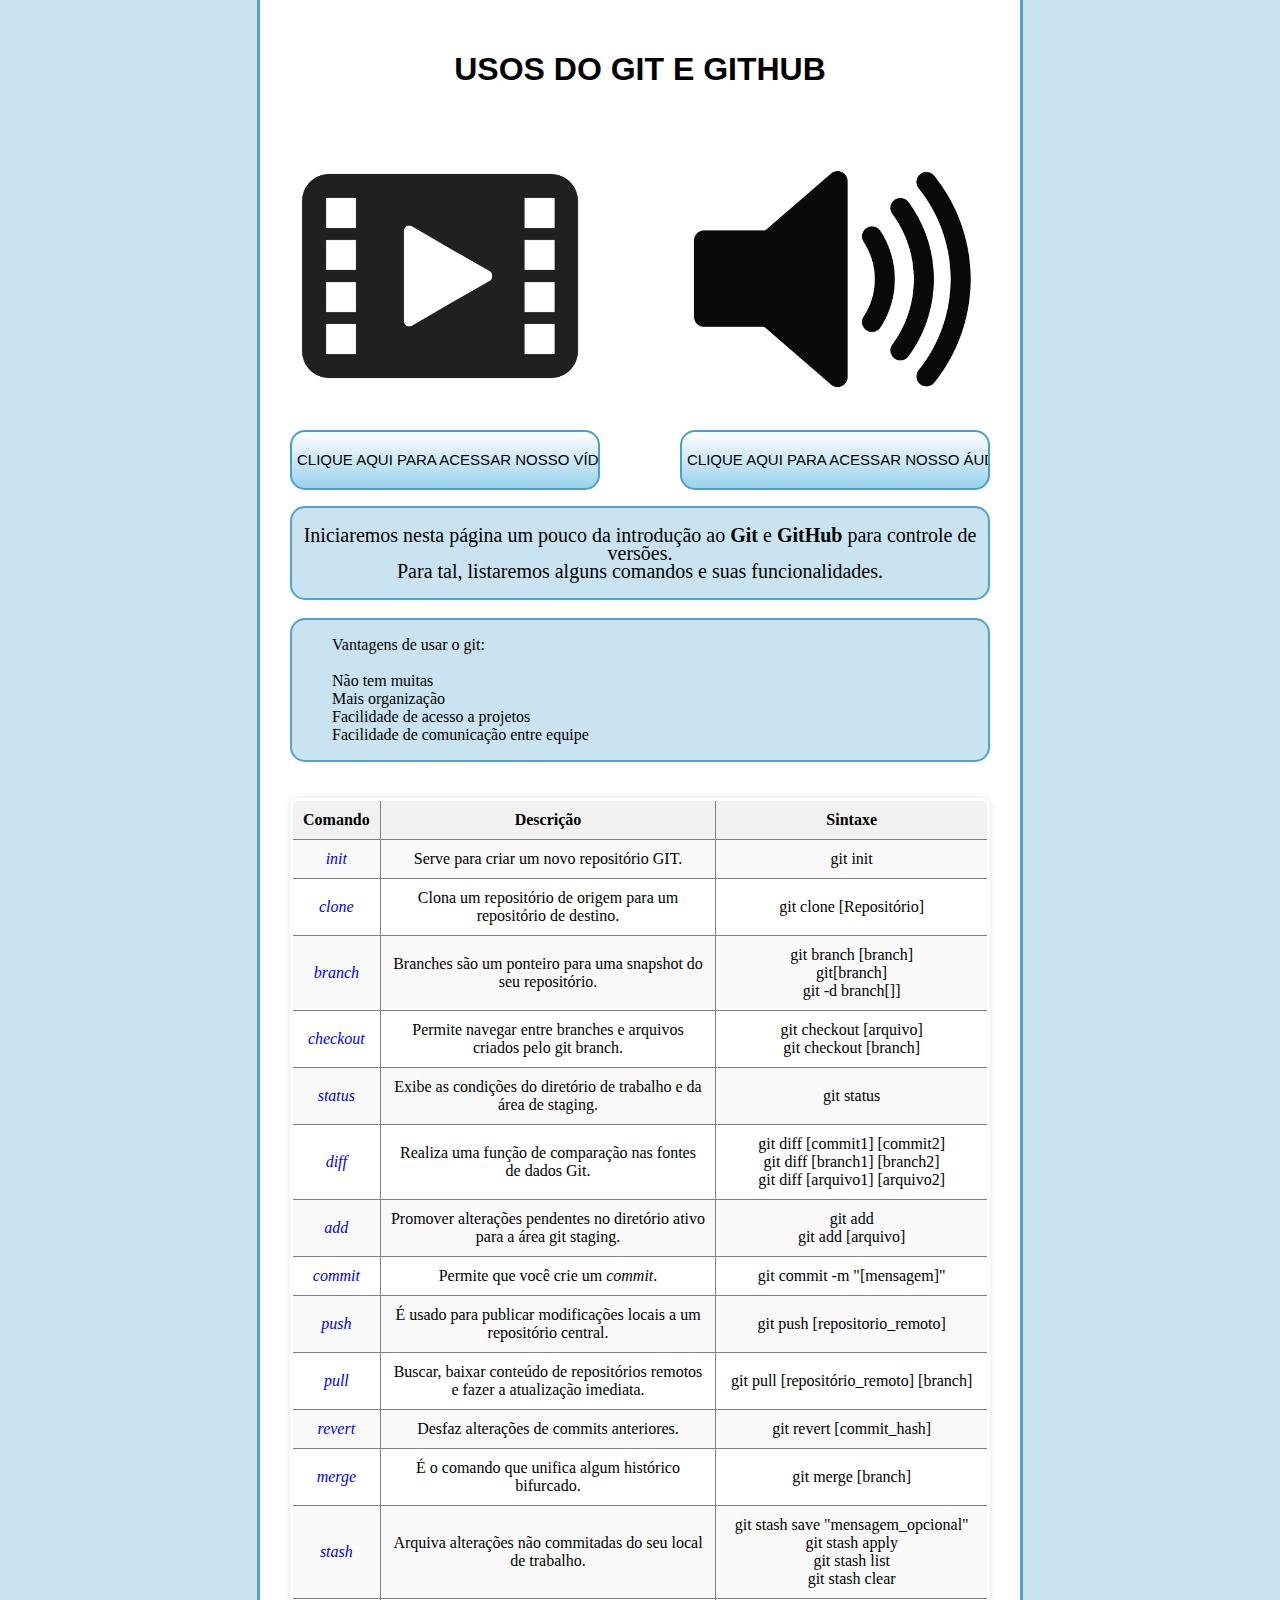
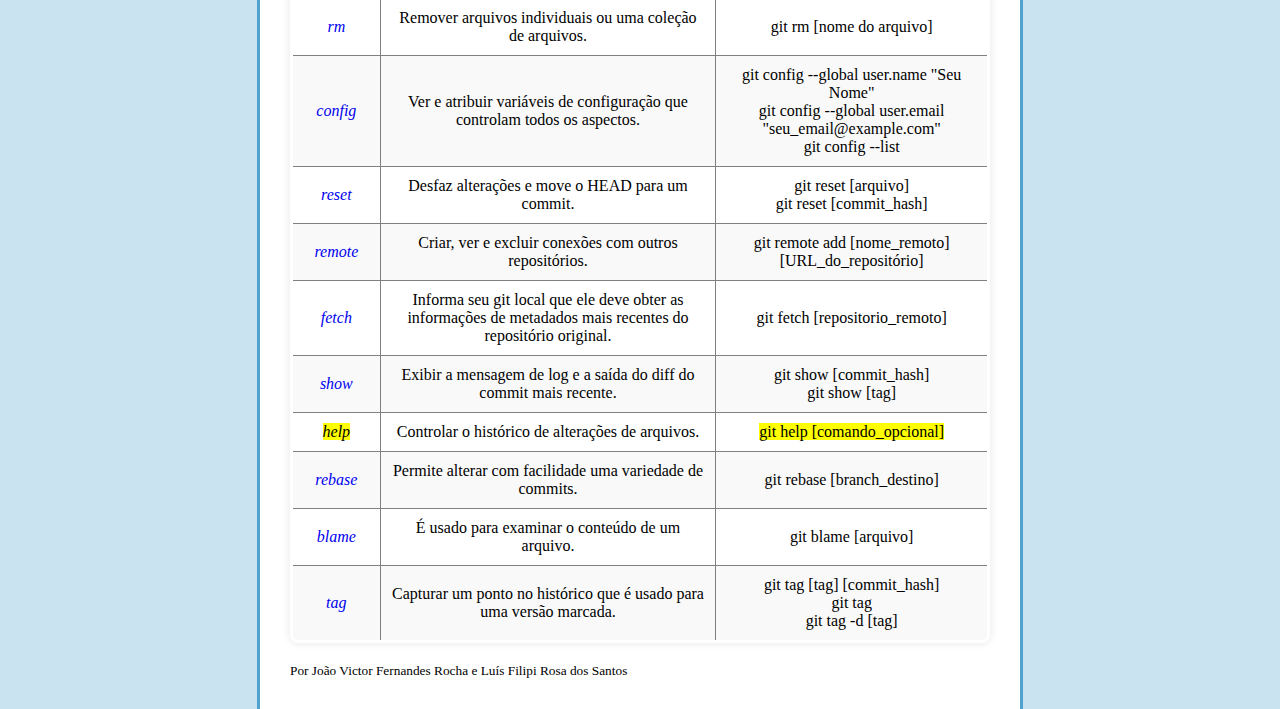
==== index.html @ 5a86e9de "Add files via upload" ====
<!DOCTYPE html>
<html>

<head>
  <meta charset="utf-8">
  <meta name="viewport" content="width=device-width">
  <title>Trabalho de ICC</title>
  <link href="style.css" rel="stylesheet" type="text/css"/>
</head>

<body>

  <div class="container">
    <h1>USOS DO GIT E GITHUB</h1>
    
	<div id="links">
      <figure>
        <img src="imagens/video.png" alt="video">
		<figcaption><input class="botao" type="button" value="Clique aqui para acessar nosso vídeo!" onclick="window.location.href='video.html';" value="click" class="submit"></figcaption>
      </figure>
	  <figure>
        <img src="imagens/audio.png" alt="som">
			<figcaption><figcaption><input class="botao" type="button" value="Clique aqui para acessar nosso áudio!" onclick="window.location.href='audio.html';" value="click" class="submit"></figcaption></figcaption>
      </figure>
	</div>
	
	<div id="inicio">
	<br>
		<p>Iniciaremos nesta página um pouco da introdução ao <b>Git</b> e <b>GitHub</b> para controle de versões.</p>
		<p>Para tal, listaremos alguns comandos e suas funcionalidades.</p>
		<br>
	</div>
	<br>

  <div id="inicio">
      <ul><li>Vantagens de usar o git:</li>
      <br>  
		    <li>Não tem muitas</li>
        <li>Mais organização</li>
        <li>Facilidade de acesso a projetos</li>
        <li>Facilidade de comunicação entre equipe</li>
      </ul>
    </div>
    <br><br>

 <table border="3">
  <tr>
    <th>Comando</th>
    <th>Descrição</th>
    <th>Sintaxe</th>
  </tr>
  <tr>
    <td><a href="#item1"><i>init</i></a></td>
    <td>Serve para criar um novo repositório GIT.</td>
    <td>git init</td>
  </tr>
  <tr>
    <td><a href="#item1"><i>clone</i></a></td>
    <td>Clona um repositório de origem para um repositório de destino.</td>
    <td>git clone [Repositório]</td>
  </tr>
  <tr>
    <td><a href="#item1"><i>branch</i></a></td>
    <td>Branches são um ponteiro para uma snapshot do seu repositório.</td>
    <td>git branch [branch]<br> git[branch]<br>git -d branch[]]</td>
  </tr>
  <tr>
    <td><a href="#item1"><i>checkout</i></a></td>
    <td>Permite navegar entre branches e arquivos criados pelo git branch.</td>
    <td>git checkout [arquivo]<br>git checkout [branch]</td>
  </tr>
  <tr>
    <td><a href="#item1"><i>status</i></a></td>
    <td>Exibe as condições do diretório de trabalho e da área de staging.</td>
    <td>git status</td>
  </tr>
  <tr>
    <td><a href="#item1"><i>diff</i></a></td>
    <td>Realiza uma função de comparação nas fontes de dados Git.</td>
    <td>git diff [commit1] [commit2]<br>git diff [branch1] [branch2]<br>git diff [arquivo1] [arquivo2]</td>
  </tr>
  <tr>
    <td><a href="#item1"><i>add</i></a></td>
    <td>Promover alterações pendentes no diretório ativo para a área git staging.</td>
    <td>git add<br>git add [arquivo]</td>
  </tr>
  <tr>
    <td><a href="#item1"><i>commit</i></a></td>
    <td>Permite que você crie um <i>commit</i>.</td>
    <td>git commit -m "[mensagem]"</td>
  </tr>
  <tr>
    <td><a href="#item1"><i>push</i></a></td>
    <td>É usado para publicar modificações locais a um repositório central. </td>
    <td>git push [repositorio_remoto]</td>
  </tr>
  <tr>
    <td><a href="#item1"><i>pull</i></a></td>
    <td>Buscar, baixar conteúdo de repositórios remotos e fazer a atualização imediata.</td>
    <td>git pull [repositório_remoto] [branch]</td>
  </tr>
  <tr>
    <td><a href="#item1"><i>revert</i></a></td>
    <td>Desfaz alterações de commits anteriores.</td>
    <td>git revert [commit_hash]</td>
  </tr>
  <tr>
    <td><a href="#item1"><i>merge</i></a></td>
    <td>É o comando que unifica algum histórico bifurcado.</td>
    <td>git merge [branch]</td>
  </tr>
  <tr>
    <td><a href="#item1"><i>stash</i></a></td>
    <td>Arquiva alterações não commitadas do seu local de trabalho.</td>
    <td>git stash save "mensagem_opcional"<br>git stash apply<br>git stash list<br>git stash clear</td>
  </tr>
  <tr>
    <td><a href="#item1"><i>rm</i></a></td>
    <td>Remover arquivos individuais ou uma coleção de arquivos.</td>
    <td>git rm [nome do arquivo]</td>
  </tr>
  <tr>
    <td><a href="#item1"><i>config</i></a></td>
    <td>Ver e atribuir variáveis de configuração que controlam todos os aspectos.</td>
    <td>git config --global user.name "Seu Nome"<br>git config --global user.email "seu_email@example.com"<br>git config --list</td>
  </tr>
  <tr>
    <td><a href="#item1"><i>reset</i></a></td>
    <td>Desfaz alterações e move o HEAD para um commit.</td>
    <td>git reset [arquivo]<br>git reset [commit_hash]</td>
  </tr>
  <tr>
    <td><a href="#item1"><i>remote</i></a></td>
    <td>Criar, ver e excluir conexões com outros repositórios.</td>
    <td>git remote add [nome_remoto] [URL_do_repositório]</td>
  </tr>
  <tr>
    <td><a href="#item1"><i>fetch</i></a></td>
    <td>Informa seu git local que ele deve obter as informações de metadados mais recentes do repositório original.</td>
    <td>git fetch [repositorio_remoto]</td>
  </tr>
  <tr>
    <td><a href="#item1"><i>show</i></a></td>
    <td>Exibir a mensagem de log e a saída do diff do commit mais recente.</td>
    <td>git show [commit_hash]<br>git show [tag]</td>
  </tr>
  <tr>
    <td><a href="#item1"><mark><i>help</i></mark></a></td>
    <td>Controlar o histórico de alterações de arquivos.</td>
    <td><mark>git help [comando_opcional]</mark></td>
  </tr>
  <tr>
    <td><a href="#item1"><i>rebase</i></a></td>
    <td>Permite alterar com facilidade uma variedade de commits.</td>
    <td>git rebase [branch_destino]</td>
  </tr>
  <tr>
    <td><a href="#item1"><i>blame</i></a></td>
    <td>É usado para examinar o conteúdo de um arquivo.</td>
    <td>git blame [arquivo]</td>
  </tr>
  <tr>
    <td><a href="#item1"><i>tag</i></a></td>
    <td>Capturar um ponto no histórico que é usado para uma versão marcada.</td>
    <td>git tag [tag] [commit_hash]<br>git tag<br>git tag -d [tag]</td>
  </tr>
</table>
<br>

<small>Por João Victor Fernandes Rocha e Luís Filipi Rosa dos Santos</small>
</div>



</body>

</html>
---- style.css ----
html {
  height: 100%;
  width: 100%;
}

body {
  background-color:#c9e3f0;
  margin: 0;
  display: flex;
  justify-content: center;
  align-items: center;
  min-height: 100vh;
}

.container {
  background-color: white;
  padding: 30px;
  max-width: 700px;
  border-right: 3px solid #50a3cc;
  border-left: 3px solid #50a3cc;
}

table {
  width: 100%;
  text-align:center; 
  border-collapse: collapse;
  border-radius: 8px;
  overflow: hidden;
  box-shadow: 0 0 8px rgba(0, 0, 0, 0.1);  
}

th, td {
  padding: 10px;
  text-align: center;
  }
  
th {
  background-color: #f2f2f2;
}
  
 tr:nth-child(even) {
  background-color: #f9f9f9;
 }
  
h1{
	text-align:center;
	font-family: 'Trebuchet MS', sans-serif;
}

#links{
	display:flex;
	justify-content:center;
}

img{
	width:300px;
	height:300px;
}

.botao{
    border:2px solid #499fc9;
	padding:5px;
	height: 60px;
	width:310px;
	text-transform:uppercase;
	font-size:15px;
	font-family: 'Trebuchet MS', sans-serif;
	border-radius:15px;
	cursor:pointer;
	color:black;
	background-size:200% 200%;
	background-image: linear-gradient(to top, #9ad2ed, #9ad2ed, #fff
	);
	transition-duration: 1.5s;
}

.botao:hover{
	background-position:bottom;
}

p{
	text-align: center;
	font-size: 20px;
	line-height:18px;
	margin-bottom: 0px;
	margin-top:0px;
}

#inicio{
	border: 2px solid #50a3cc;
	border-radius:15px;
	background-color: #c9e3f0;
}

a{
	text-decoration:none;
}

#baixo{
	align-content:right;
}

li{
	list-style: none;
}
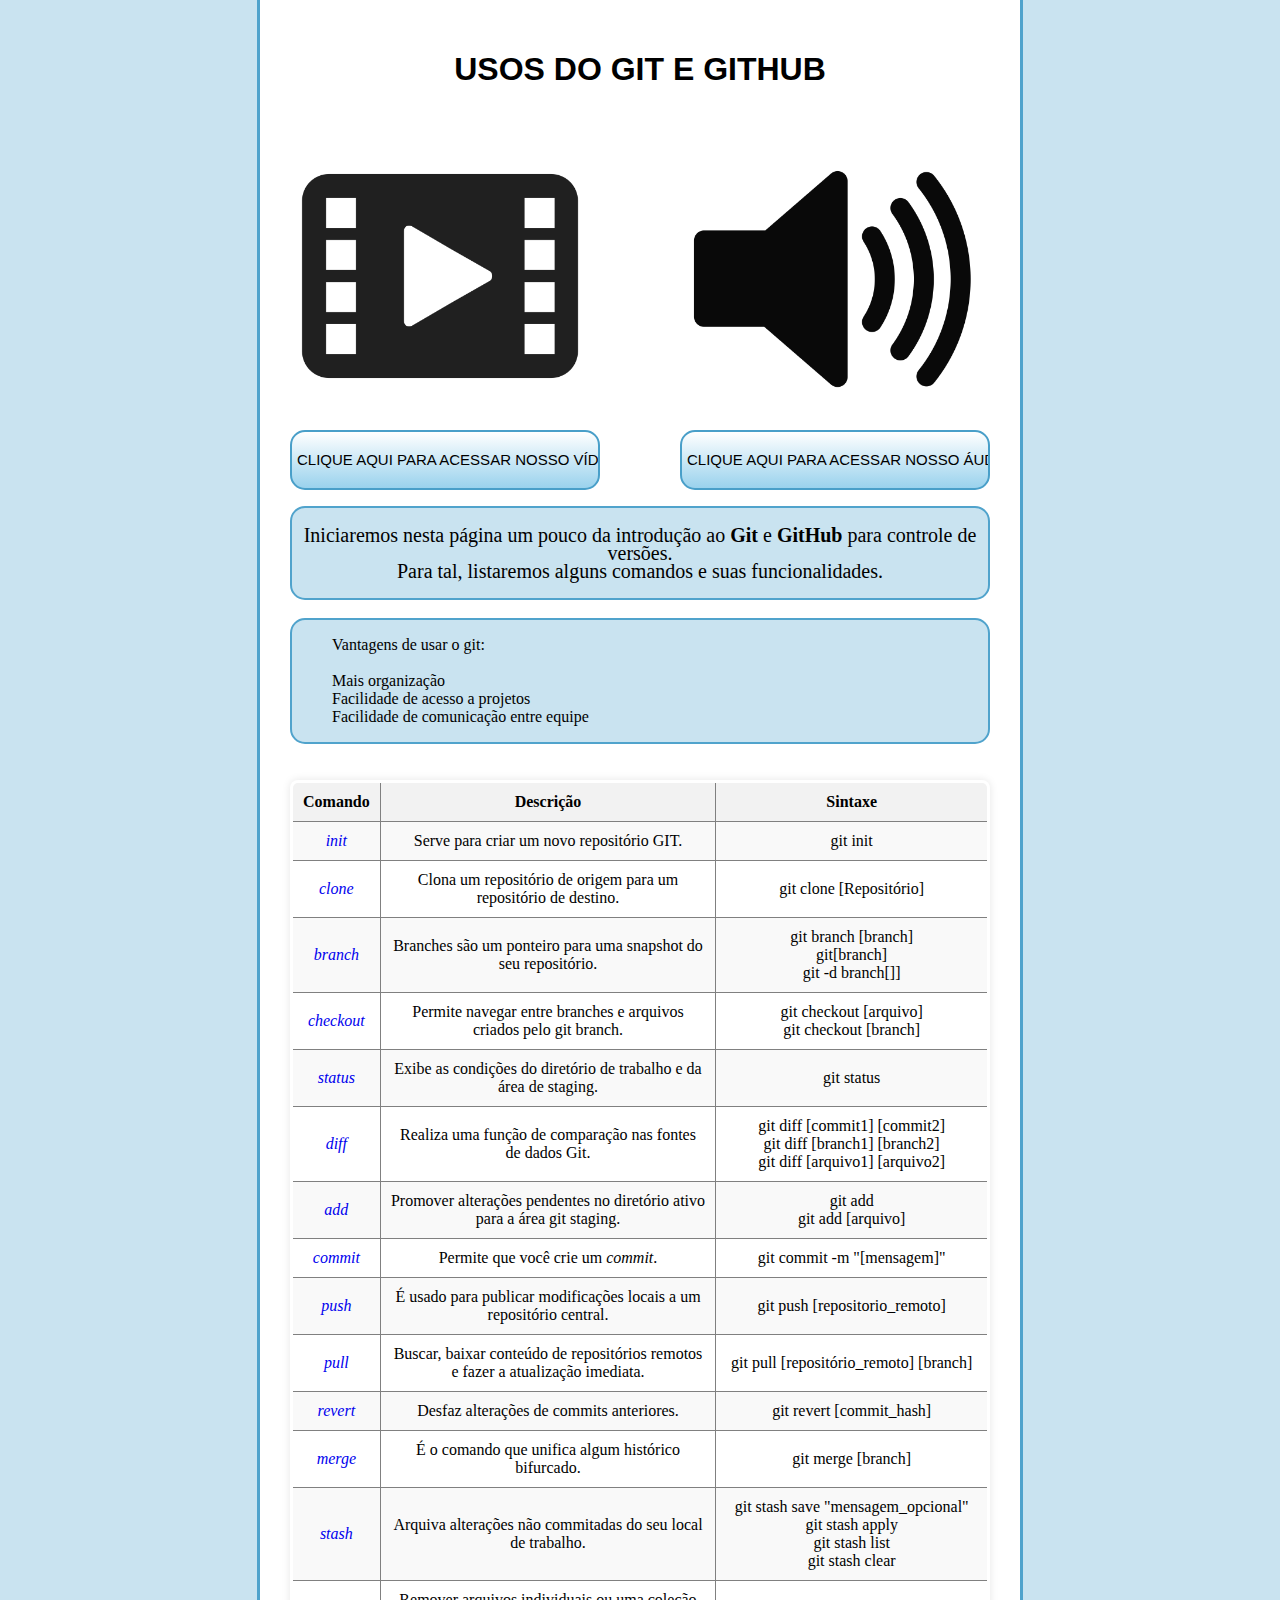
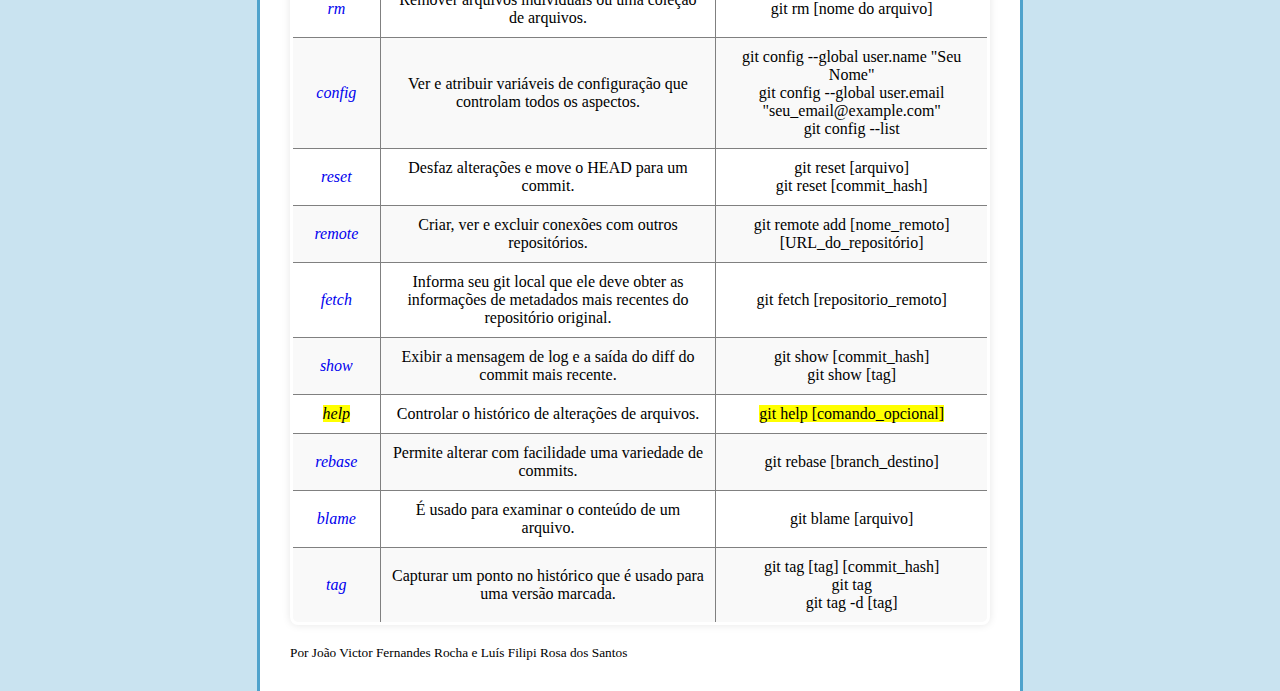
==== commit cd96d4f7: "Atualizado" ====
--- a/index.html
+++ b/index.html
@@ -35,7 +35,6 @@
   <div id="inicio">
       <ul><li>Vantagens de usar o git:</li>
       <br>  
-		    <li>Não tem muitas</li>
         <li>Mais organização</li>
         <li>Facilidade de acesso a projetos</li>
         <li>Facilidade de comunicação entre equipe</li>
